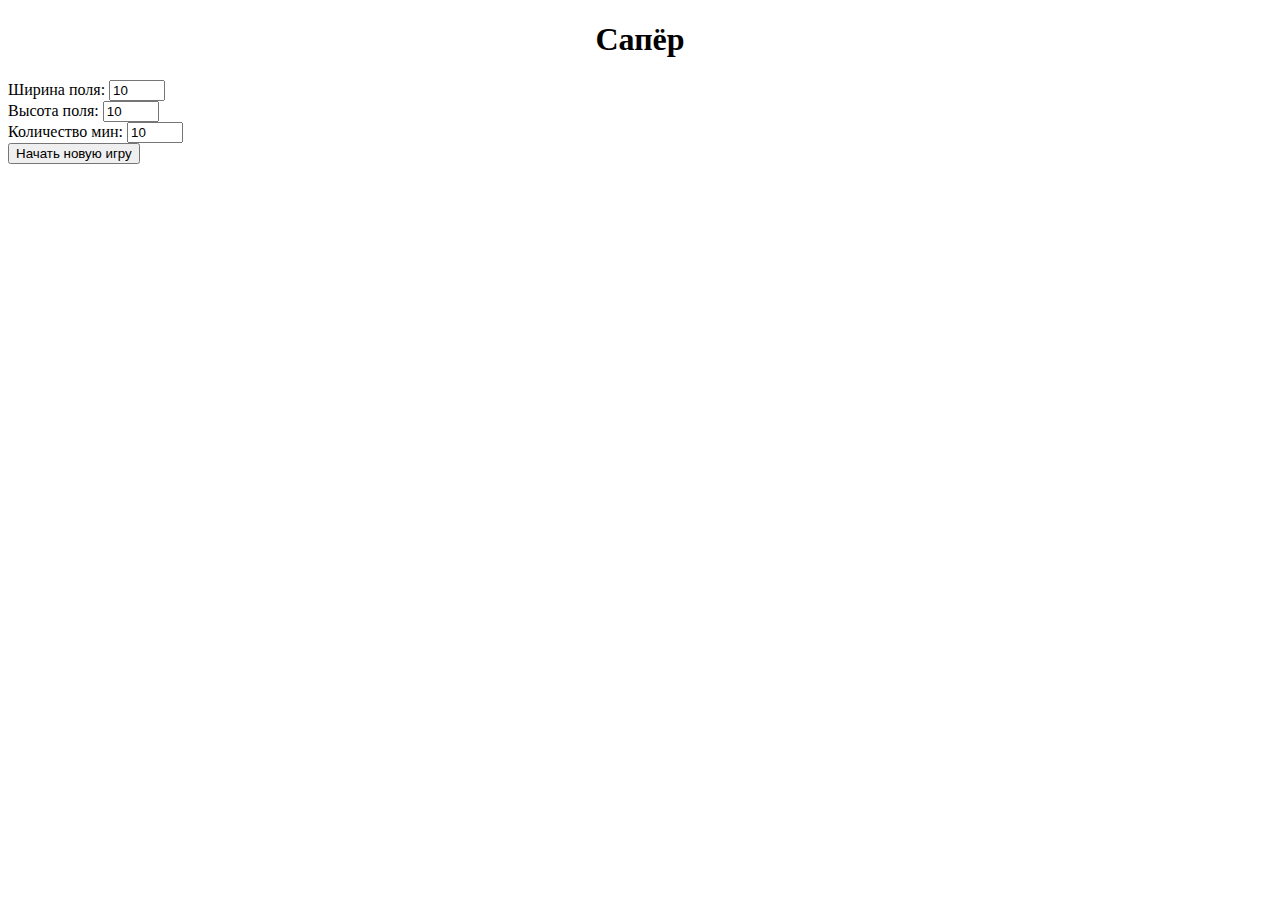
==== table.html @ ee09ca74 "First Commit" ====
<!DOCTYPE html>
<html lang="en-US">
<head>
  <meta charset="UTF-8">
  <link rel="stylesheet" type="text/css" href="css/style.css">
  <script src="js/matrix.js"></script>
  <title>Сапёр</title>
</head>
<body>
  <h1>Сапёр</h1>
  <form action="" method="get">
    Ширина поля: <input id="wF" type="number" name="widthField" min="3" max="30" value=10>
    <br>
    Высота поля: <input id="hF" type="number" name="heightField" min="3" max="30" value=10>
    <br>
    Количество мин: <input id="nM" type="number" name="numMines" min="3" max="30" value=10>
    <br>
    <input type="button" name="startBut" onclick="setTable();" value="Начать новую игру">
  </form>
  <br/>
  <br/>
  <h2 id="baner"></h2>
</body>
</html>
---- css/style.css ----
h1,
p {
  text-align: center;
}

img {
  width: 10px;
  height: 10px;
}

#div01 {
  margin-top: 1OOpx;
  text-align: center;
}

#bfImg {
  cursor: pointer;
}

table {
  border: 2px solid red;
  border-collapse: collapse;
}

td {
  width: 25px;
  height: 25px;
  color: black;
  background: green;
  text-align: center;
  border: 2px solid black;
  border-collapse: collapse;
  cursor: pointer;
}
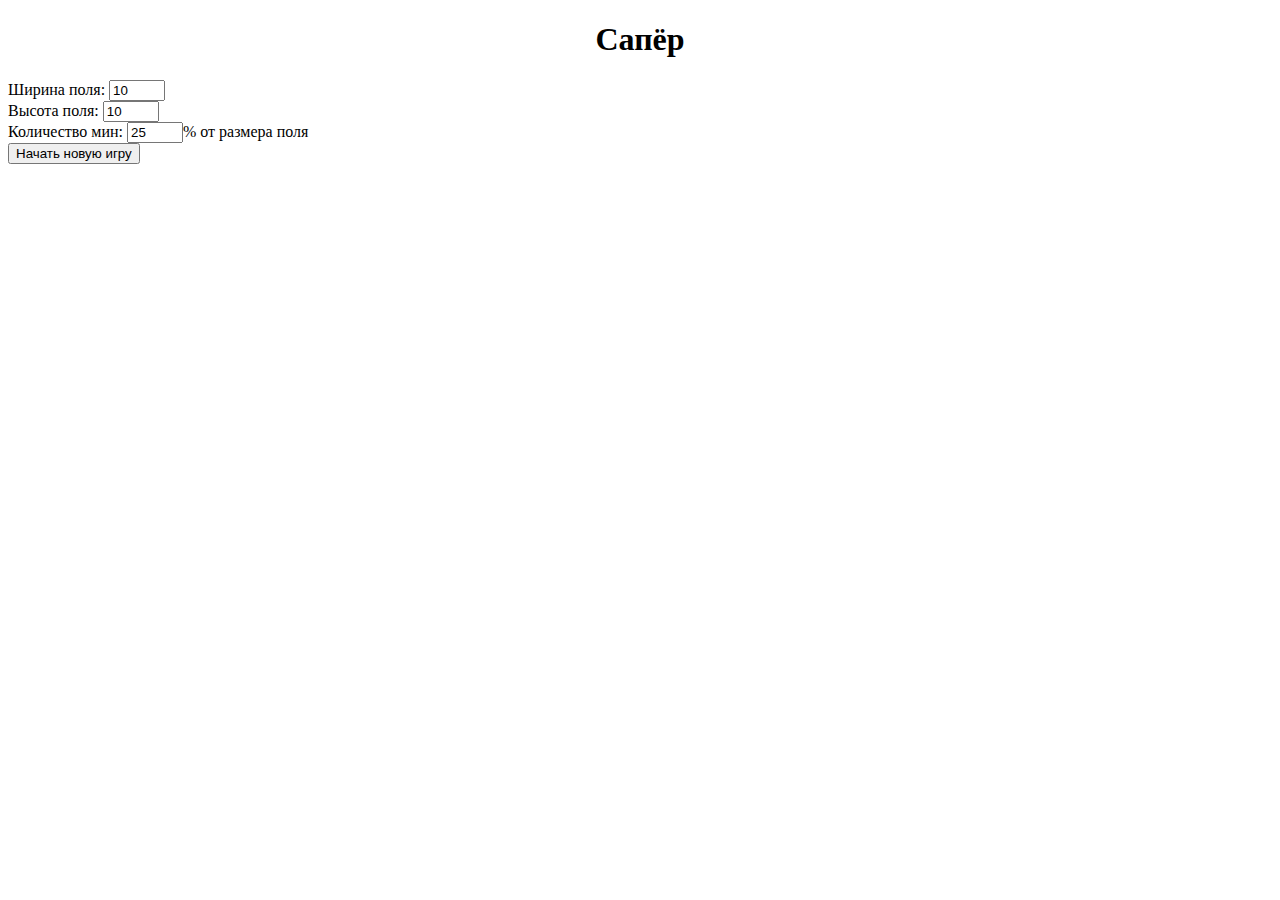
==== commit 76efb746: "Commit 3" ====
--- a/table.html
+++ b/table.html
@@ -13,7 +13,7 @@
     <br>
     Высота поля: <input id="hF" type="number" name="heightField" min="3" max="30" value=10>
     <br>
-    Количество мин: <input id="nM" type="number" name="numMines" min="3" max="30" value=10>
+    Количество мин: <input id="pM" type="number" name="procMines" min="10" max="50" value=25>% от размера поля
     <br>
     <input type="button" name="startBut" onclick="setTable();" value="Начать новую игру">
   </form>
--- a/css/style.css
+++ b/css/style.css
@@ -17,7 +17,7 @@
   cursor: pointer;
 }
 
-table {
+#field {
   border: 2px solid red;
   border-collapse: collapse;
 }
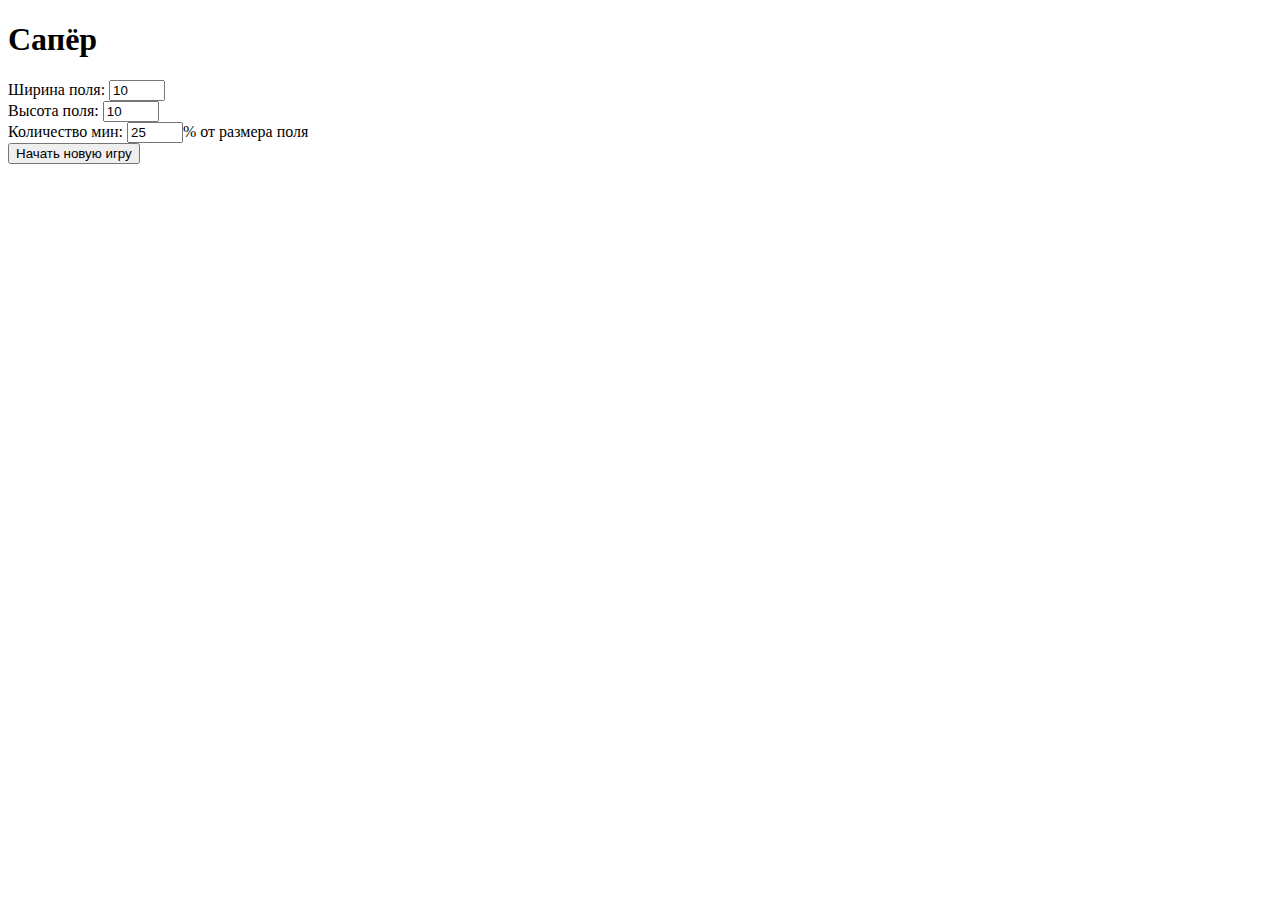
==== commit 18193563: "jqury namespacing" ====
--- a/table.html
+++ b/table.html
@@ -8,7 +8,6 @@
 </head>
 <body>
   <h1>Сапёр</h1>
-  <form action="" method="get">
     Ширина поля: <input id="wF" type="number" name="widthField" min="3" max="30" value=10>
     <br>
     Высота поля: <input id="hF" type="number" name="heightField" min="3" max="30" value=10>
@@ -16,7 +15,6 @@
     Количество мин: <input id="pM" type="number" name="procMines" min="10" max="50" value=25>% от размера поля
     <br>
     <input type="button" name="startBut" onclick="setTable();" value="Начать новую игру">
-  </form>
   <br/>
   <br/>
   <h2 id="baner"></h2>
--- a/css/style.css
+++ b/css/style.css
@@ -1,16 +1,49 @@
-h1,
-p {
+#head01 {
+  color: blue;
+}
+
+#head02 {
+  color: blue;
+  font-size: 100%;
+}
+
+td {
+  width: 25px;
+  height: 25px;
+  color: black;
+  background: green;
   text-align: center;
+  border: 2px solid black;
+  border-collapse: collapse;
+  cursor: pointer;
 }
 
 img {
-  width: 10px;
-  height: 10px;
+  width: 200px;
+  height: 200px;
 }
 
 #div01 {
-  margin-top: 1OOpx;
-  text-align: center;
+    position: absolute;
+    left: 30%;
+    background-color: lightgrey;
+    width: 50%;
+    border: 25px solid navy;
+    text-align: center;
+}
+
+#div03 .blocknow {
+  position: fixed;
+  background-color: blue;
+  width: 4px;
+  padding: 13px;
+}
+
+#div03 .block {
+  position: fixed;
+  background-color: skyblue;
+  width: 4px;
+  padding: 13px;
 }
 
 #bfImg {
@@ -22,13 +55,13 @@
   border-collapse: collapse;
 }
 
-td {
-  width: 25px;
-  height: 25px;
-  color: black;
-  background: green;
-  text-align: center;
-  border: 2px solid black;
-  border-collapse: collapse;
-  cursor: pointer;
-}+#div02 td {
+    background-color: white;
+    width: 80px;
+    padding: 10px;
+    border: 0px solid navy;
+/*    margin: 10px; */
+    text-align: left;
+    font-size: 125%;
+}
+
